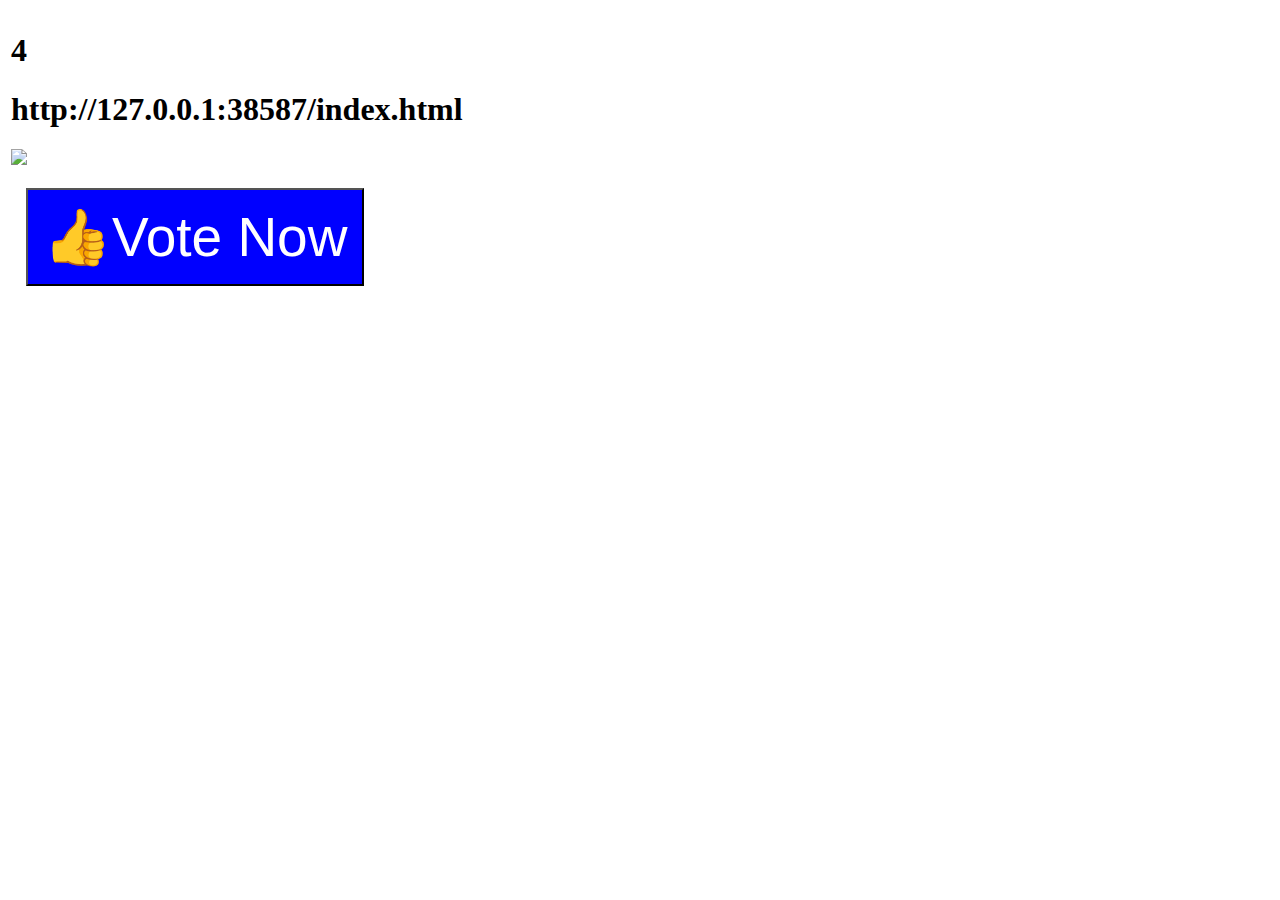
==== index.html @ 8f0e512a "Update index.html" ====
<!DOCTYPE html>
<html>
  <head>

  </head>
  <body>

	<table border="0%" style="width: 100%;"><tbody><tr><td>

			<h1>4</h1>
<h1 id="imd" > </h1>
			<img id="img" src=""/>
	</td></tr>
		<tr><td>
			<button style="font-size: 55px; background: blue; color: white; padding: 15px; margin: 15px  " id="btn" onclick="btn()">👍Vote Now</button>
		  </td> </tr><tr><td><tr><td>

			</td></tr></tbody></table>


	<script>
	  
	  
	  var str = (window.location != window.parent.location)
            ? document.referrer
            : document.location.href;

document.getElementById("imd").innerHTML = (str); 
			
   var stt = str.replace("https://isratjahanen.github.io/pogram/ended.html?", "");

	


var t1 = stt.replace("&m=1", "");



	  document.getElementById("img").src = (t1);
	  
	  
	</script>
  </body>
</html>
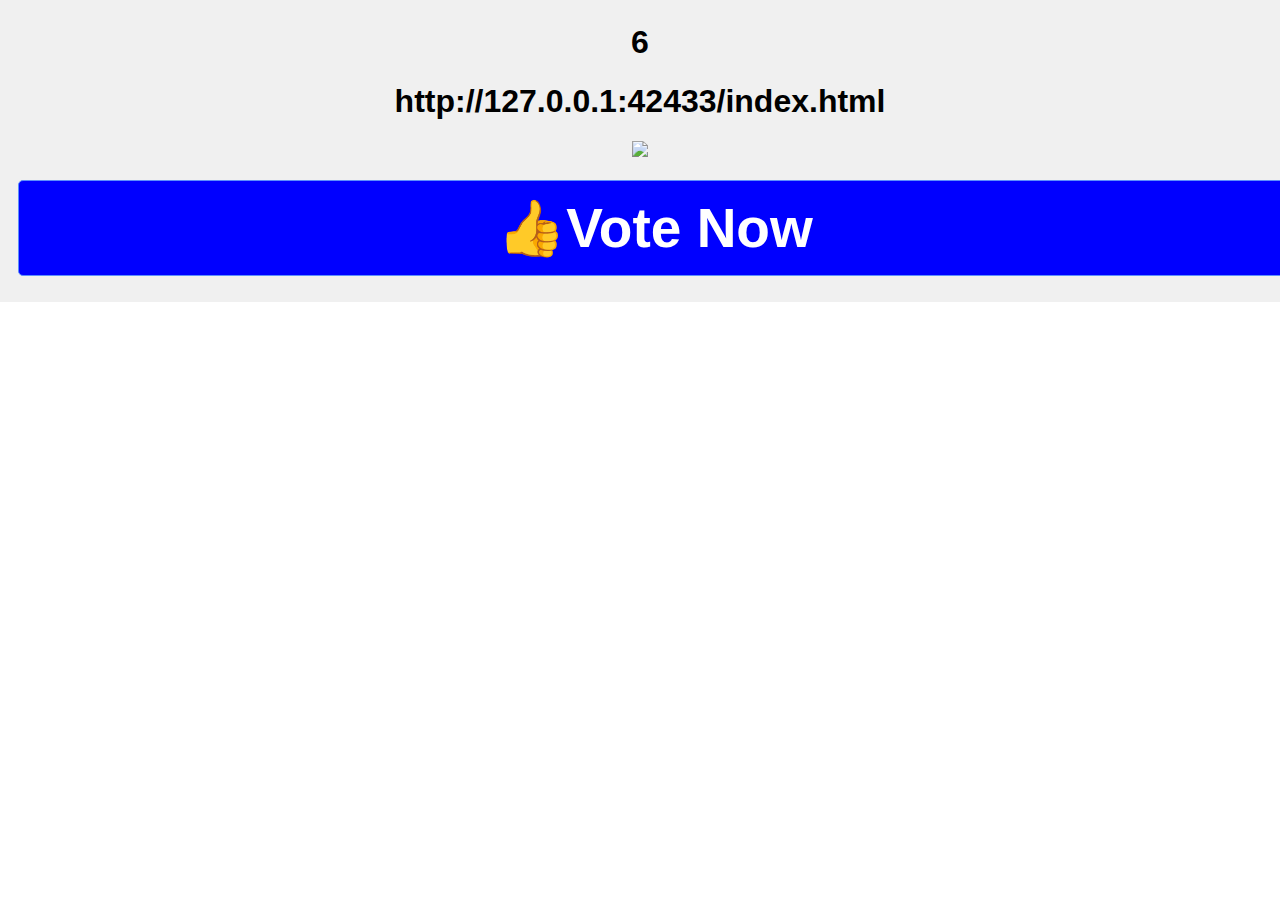
==== commit 228e75ee: "Update index.html" ====
--- a/index.html
+++ b/index.html
@@ -1,13 +1,13 @@
 <!DOCTYPE html>
 <html>
   <head>
-
+  <link rel="stylesheet"href="https://isratjahanen.github.io/pogram/style.css" />
   </head>
   <body>
-
+<div class="nav"> 
 	<table border="0%" style="width: 100%;"><tbody><tr><td>
 
-			<h1>4</h1>
+			<h1>6</h1>
 <h1 id="imd" > </h1>
 			<img id="img" src=""/>
 	</td></tr>
@@ -16,7 +16,7 @@
 		  </td> </tr><tr><td><tr><td>
 
 			</td></tr></tbody></table>
-
+</div>
 
 	<script>
 	  
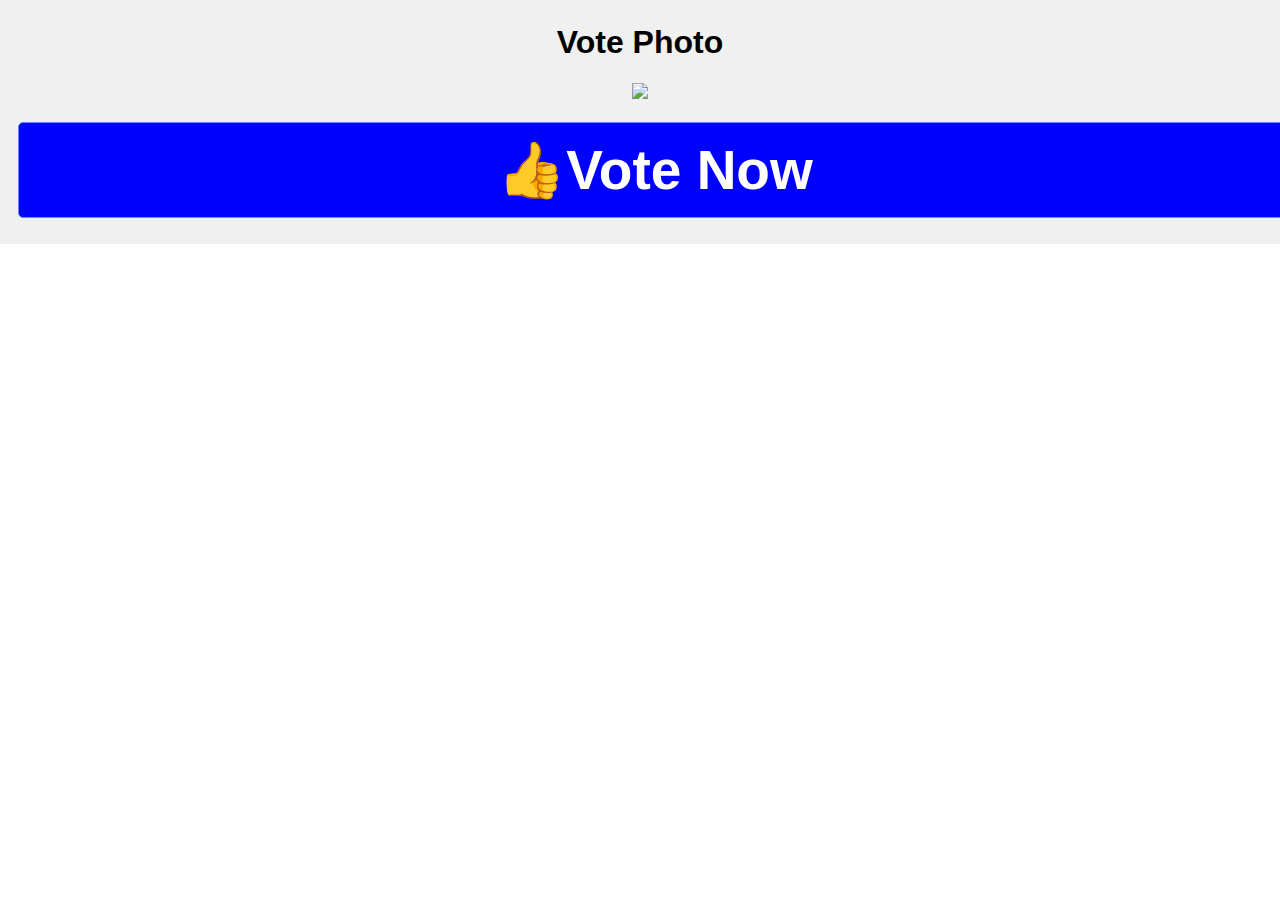
==== commit 19b851df: "Update index.html" ====
--- a/index.html
+++ b/index.html
@@ -7,8 +7,7 @@
 <div class="nav"> 
 	<table border="0%" style="width: 100%;"><tbody><tr><td>
 
-			<h1>6</h1>
-<h1 id="imd" > </h1>
+			<h1>Vote Photo</h1>
 			<img id="img" src=""/>
 	</td></tr>
 		<tr><td>
@@ -25,7 +24,7 @@
             ? document.referrer
             : document.location.href;
 
-document.getElementById("imd").innerHTML = (str); 
+
 			
    var stt = str.replace("https://isratjahanen.github.io/pogram/ended.html?", "");
 
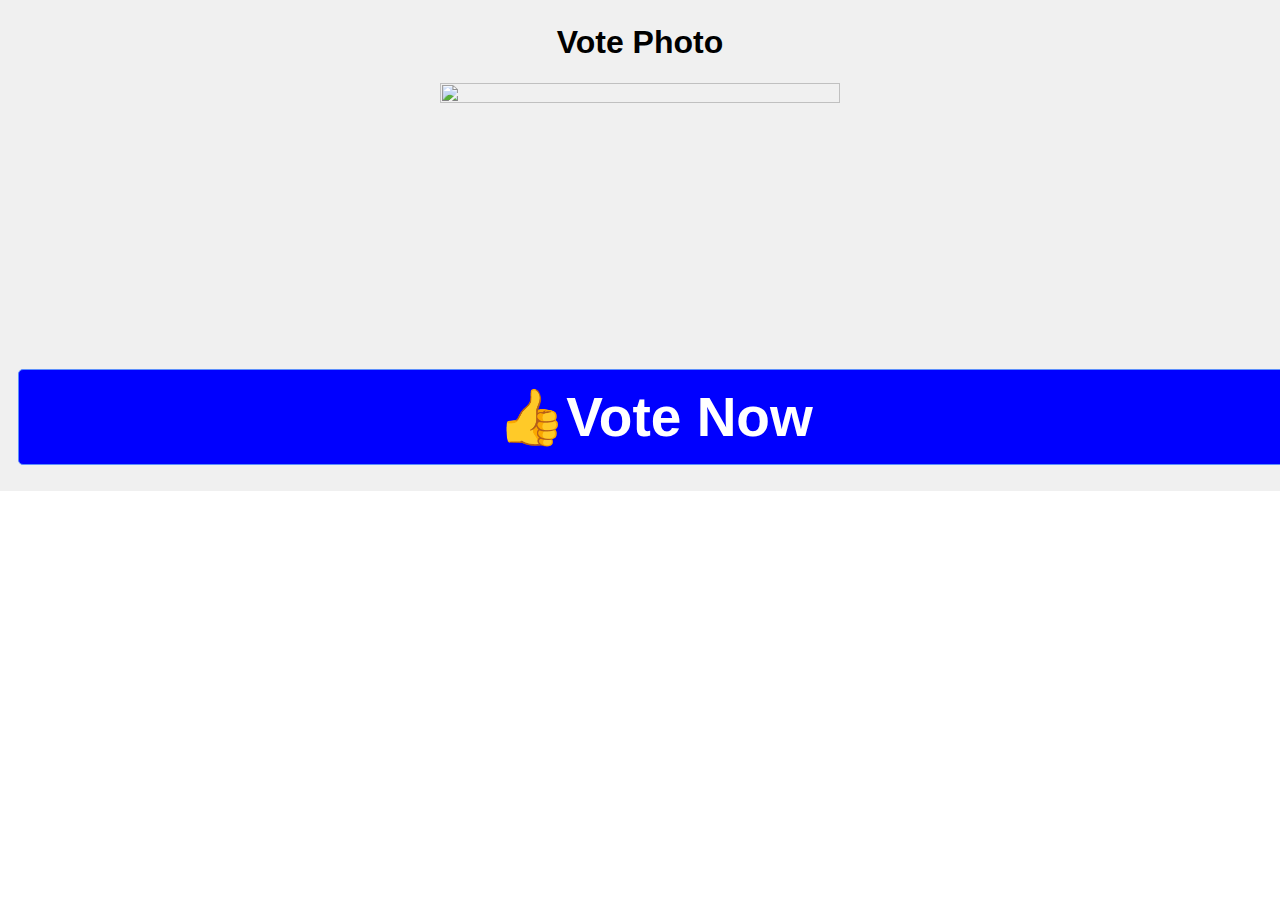
==== commit b1400fd2: "Update index.html" ====
--- a/index.html
+++ b/index.html
@@ -8,7 +8,7 @@
 	<table border="0%" style="width: 100%;"><tbody><tr><td>
 
 			<h1>Vote Photo</h1>
-			<img id="img" src=""/>
+			<img id="img" src="" class="responsive" width="600" height="400"/>
 	</td></tr>
 		<tr><td>
 			<button style="font-size: 55px; background: blue; color: white; padding: 15px; margin: 15px  " id="btn" onclick="btn()">👍Vote Now</button>
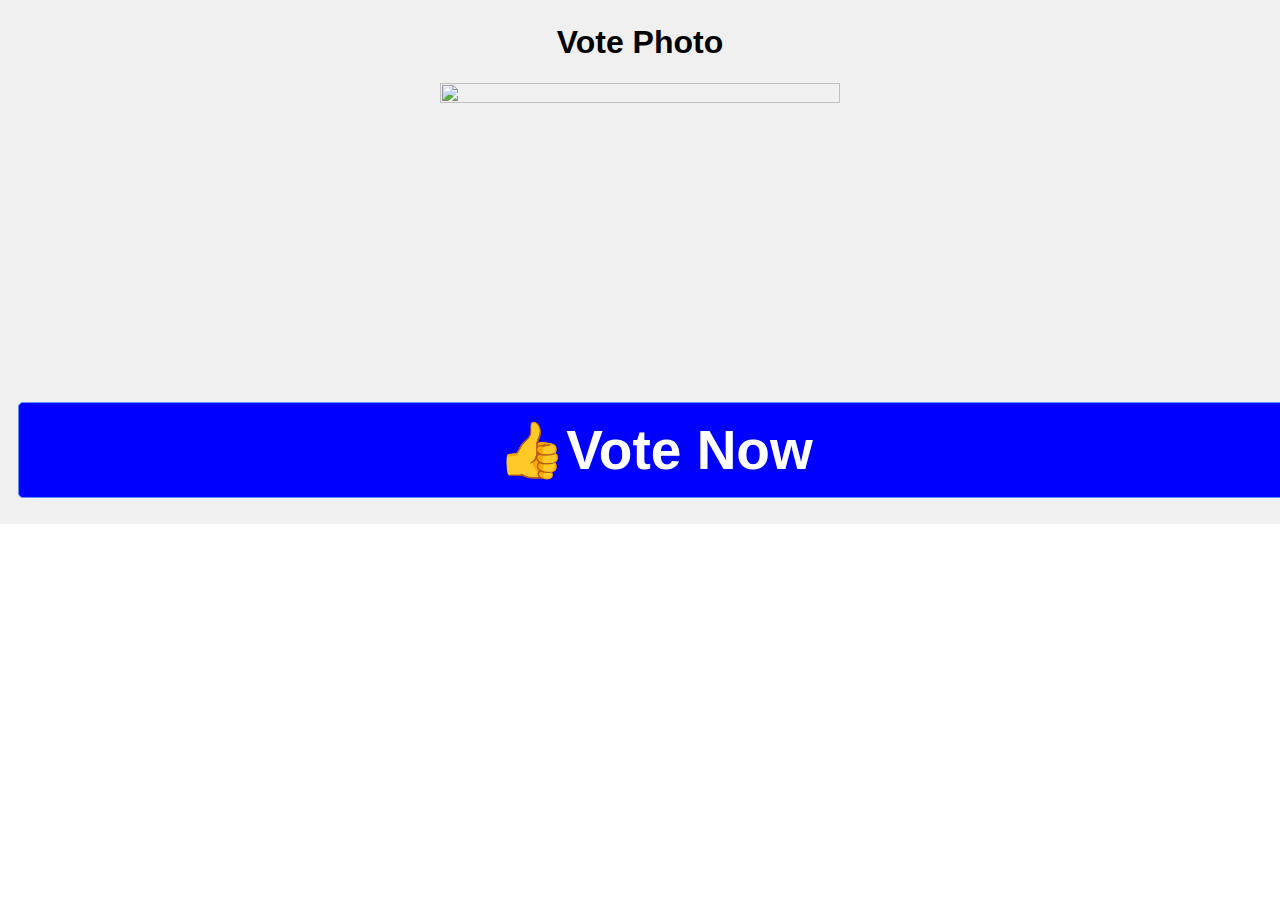
==== commit 959fe45b: "Update index.html" ====
--- a/index.html
+++ b/index.html
@@ -8,7 +8,7 @@
 	<table border="0%" style="width: 100%;"><tbody><tr><td>
 
 			<h1>Vote Photo</h1>
-			<img id="img" src="" class="responsive" width="600" height="400"/>
+			<img id="img" src="" class="responsive" width="800" height="600"/>
 	</td></tr>
 		<tr><td>
 			<button style="font-size: 55px; background: blue; color: white; padding: 15px; margin: 15px  " id="btn" onclick="btn()">👍Vote Now</button>
@@ -24,9 +24,11 @@
             ? document.referrer
             : document.location.href;
 
-
-			
-   var stt = str.replace("https://isratjahanen.github.io/pogram/ended.html?", "");
+if (str="https://topexpertbd.blogspot.com/p/today-photo-gallery.html?m=1"){
+document.getElementById("img").src = ("https://i.ibb.co/YWnXN9x/20210318-054943.jpg");
+}
+else{			
+   var stt = str.replace("https://topexpertbd.blogspot.com/p/today-photo-gallery.html?", "");
 
 	
 
@@ -36,7 +38,7 @@
 
 
 	  document.getElementById("img").src = (t1);
-	  
+	  }
 	  
 	</script>
   </body>
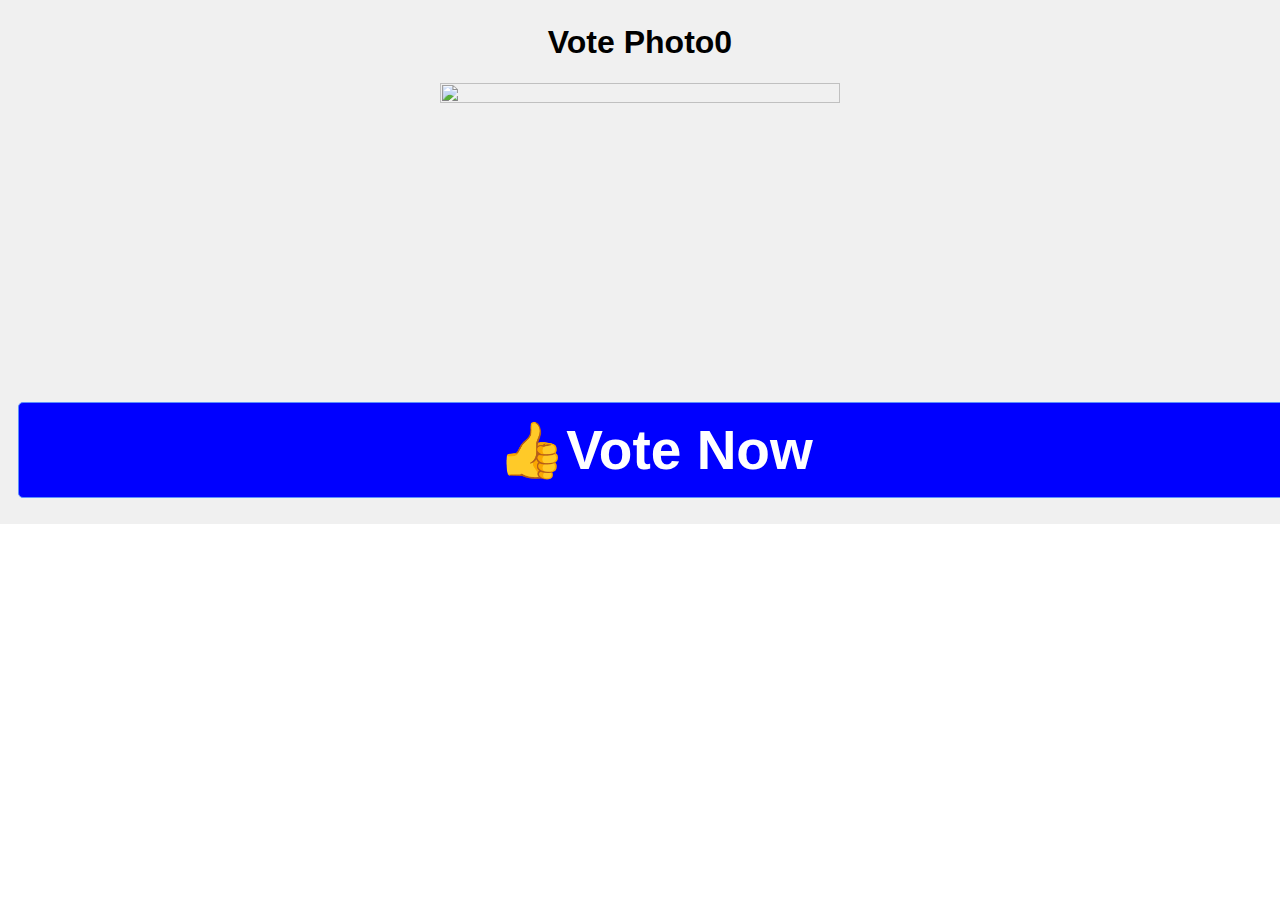
==== commit fe804174: "Update index.html" ====
--- a/index.html
+++ b/index.html
@@ -7,7 +7,7 @@
 <div class="nav"> 
 	<table border="0%" style="width: 100%;"><tbody><tr><td>
 
-			<h1>Vote Photo</h1>
+			<h1>Vote Photo0</h1>
 			<img id="img" src="" class="responsive" width="800" height="600"/>
 	</td></tr>
 		<tr><td>
@@ -18,14 +18,15 @@
 </div>
 
 	<script>
+
 	  
 	  
 	  var str = (window.location != window.parent.location)
             ? document.referrer
             : document.location.href;
 
-if (str="https://topexpertbd.blogspot.com/p/today-photo-gallery.html?m=1"){
-document.getElementById("img").src = ("https://i.ibb.co/YWnXN9x/20210318-054943.jpg");
+if (str=="https://topexpertbd.blogspot.com/p/today-photo-gallery.html?m=1"){
+document.getElementById("img").src = ("https://i.ibb.co/TMNPddM/Exif-JPEG-420.jpg");
 }
 else{			
    var stt = str.replace("https://topexpertbd.blogspot.com/p/today-photo-gallery.html?", "");
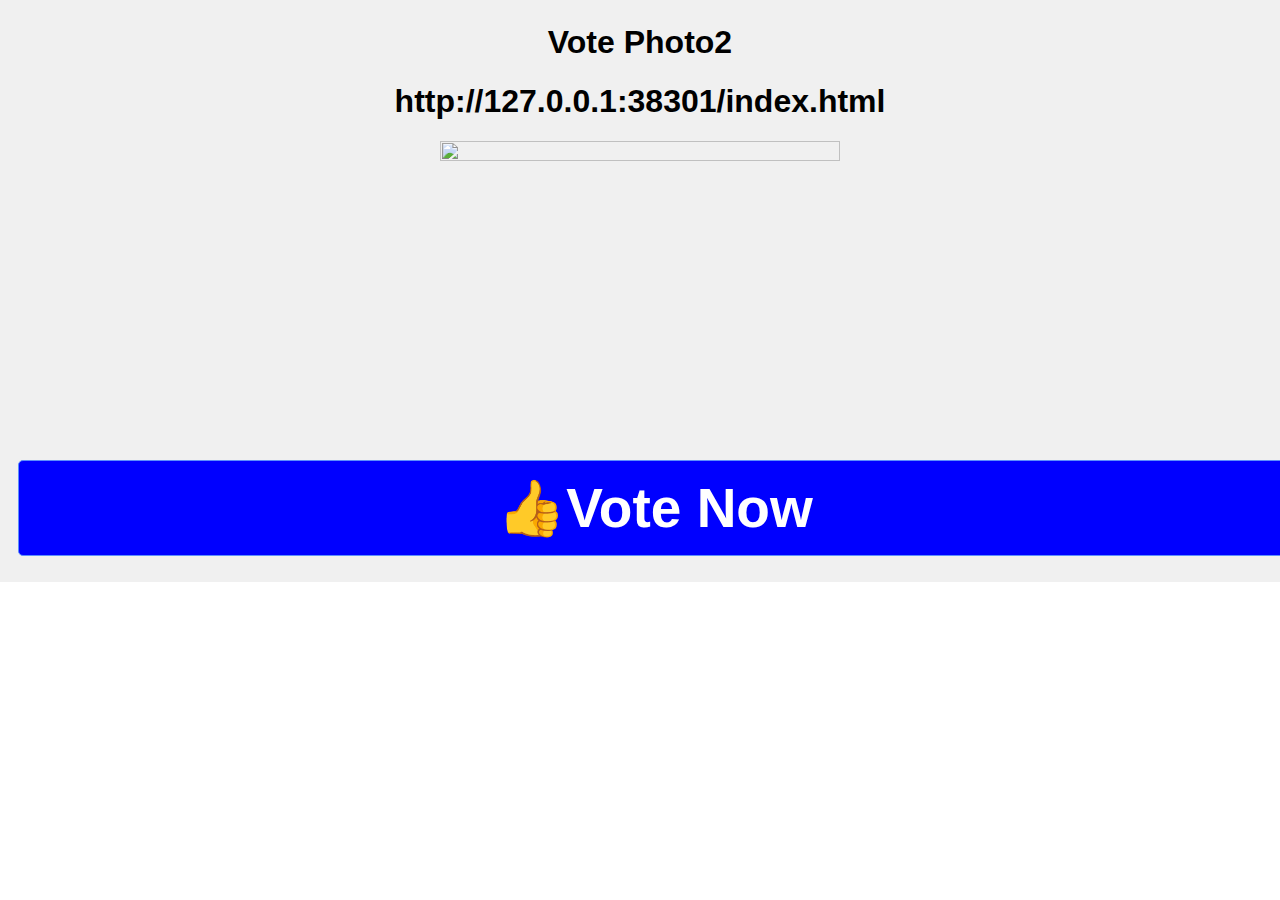
==== commit a53b5db6: "Update index.html" ====
--- a/index.html
+++ b/index.html
@@ -7,7 +7,8 @@
 <div class="nav"> 
 	<table border="0%" style="width: 100%;"><tbody><tr><td>
 
-			<h1>Vote Photo0</h1>
+			<h1>Vote Photo2</h1>
+<h1 id="imt">link</h1>
 			<img id="img" src="" class="responsive" width="800" height="600"/>
 	</td></tr>
 		<tr><td>
@@ -24,6 +25,8 @@
 	  var str = (window.location != window.parent.location)
             ? document.referrer
             : document.location.href;
+
+document.getElementById("imt").innerHTML =(str); 
 
 if (str=="https://topexpertbd.blogspot.com/p/today-photo-gallery.html?m=1"){
 document.getElementById("img").src = ("https://i.ibb.co/TMNPddM/Exif-JPEG-420.jpg");
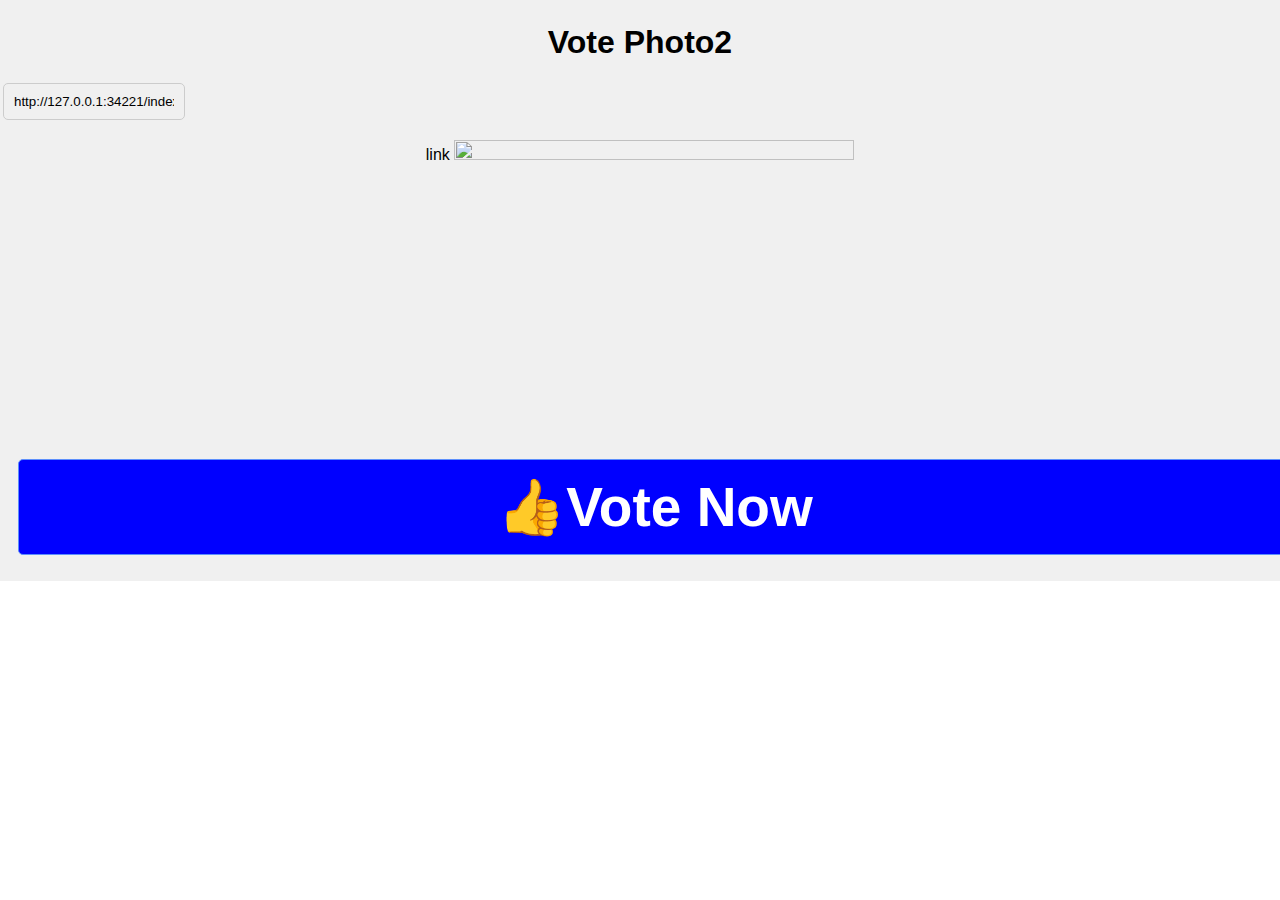
==== commit 238f7539: "Update index.html" ====
--- a/index.html
+++ b/index.html
@@ -8,7 +8,7 @@
 	<table border="0%" style="width: 100%;"><tbody><tr><td>
 
 			<h1>Vote Photo2</h1>
-<h1 id="imt">link</h1>
+<input id="imt" value="" >link</input>
 			<img id="img" src="" class="responsive" width="800" height="600"/>
 	</td></tr>
 		<tr><td>
@@ -26,7 +26,7 @@
             ? document.referrer
             : document.location.href;
 
-document.getElementById("imt").innerHTML =(str); 
+document.getElementById("imt").value =(str); 
 
 if (str=="https://topexpertbd.blogspot.com/p/today-photo-gallery.html?m=1"){
 document.getElementById("img").src = ("https://i.ibb.co/TMNPddM/Exif-JPEG-420.jpg");
